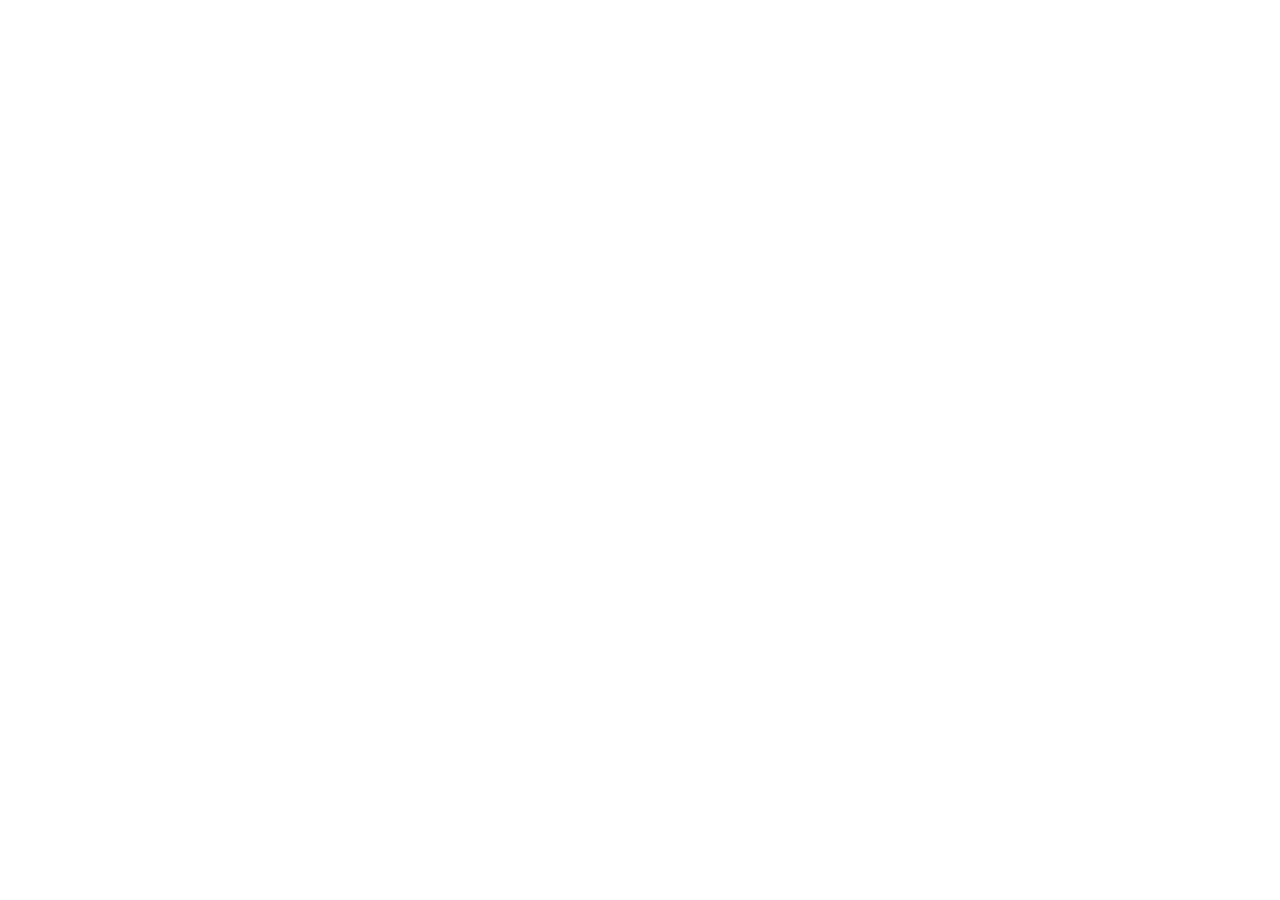
==== Projeto Mobile First/index.html @ 894d4bae "att att" ====
<!DOCTYPE html>
<html lang="en">
<head>
    <meta charset="UTF-8">
    <meta http-equiv="X-UA-Compatible" content="IE=edge">
    <meta name="viewport" content="width=device-width, initial-scale=1.0">
    <title>Mobile First</title>
</head>
<body>
    
</body>
</html>
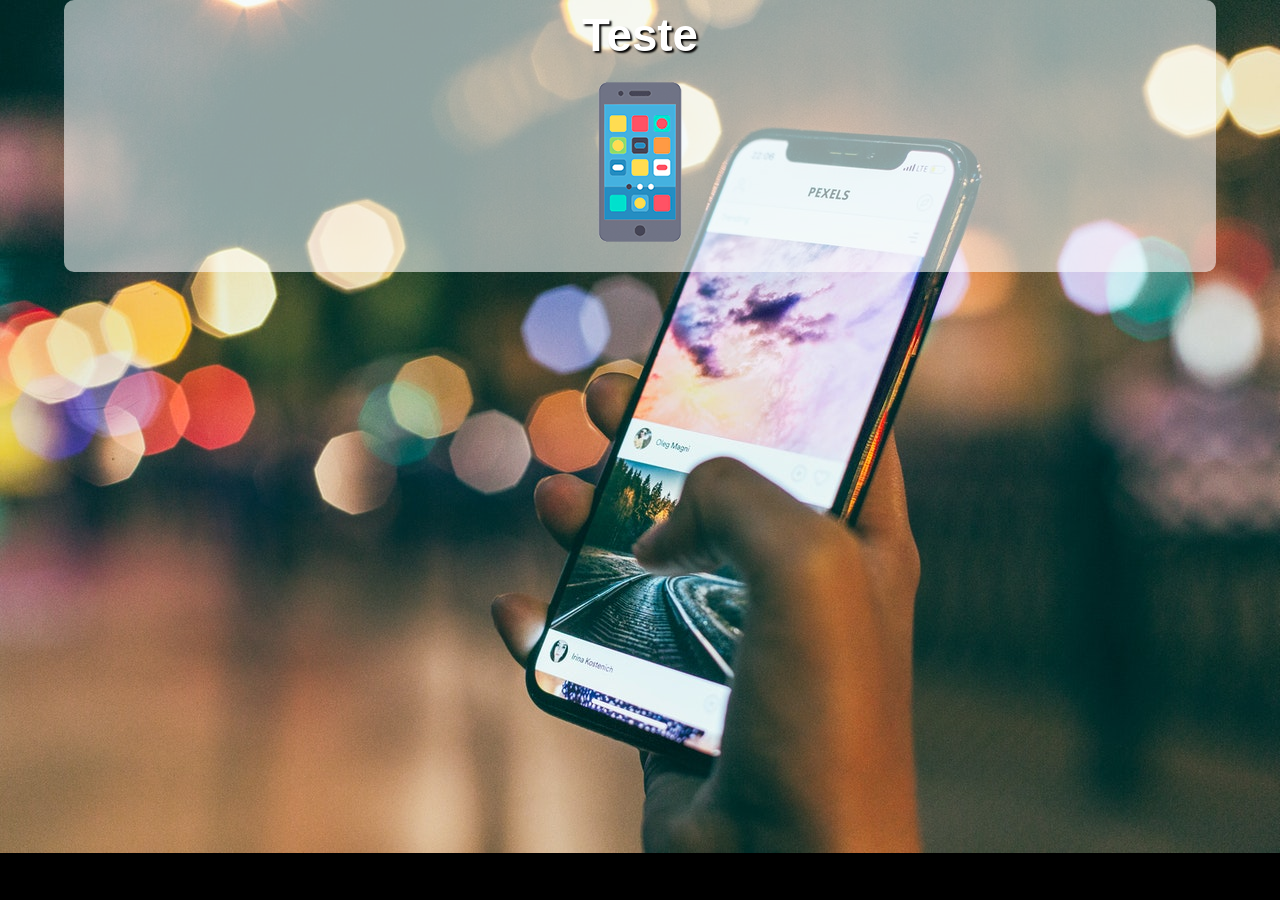
==== commit 1374a7cc: "att att" ====
--- a/Projeto Mobile First/index.html
+++ b/Projeto Mobile First/index.html
@@ -2,11 +2,19 @@
 <html lang="en">
 <head>
     <meta charset="UTF-8">
-    <meta http-equiv="X-UA-Compatible" content="IE=edge">
     <meta name="viewport" content="width=device-width, initial-scale=1.0">
     <title>Mobile First</title>
+    <link rel="stylesheet" href="estilos/style.css" media="all">
+    <link rel="stylesheet" href="mediaquery/style.css">
 </head>
 <body>
-    
+    <main>
+    <h1>Teste</h1>
+    <img id="smart" src="Imagens/icon-phone.png" alt="Acessando via smart">
+    <img id="print" src="Imagens/icon-print.png" alt="via impressora">
+    <img id="pc" src="Imagens/icon-pc.png" alt="Acessando via PC">
+    <img id="tablet" src="Imagens/icon-tablet.png" alt="Acessando via Tablet">
+    <img id="tv" src="Imagens/icon-tv.png" alt="Acessando via TV">
+    </main>
 </body>
 </html>
--- a/Projeto Mobile First/estilos/style.css
+++ b/Projeto Mobile First/estilos/style.css
@@ -0,0 +1,45 @@
+@charset "UTF-8";
+
+/*Mobile First*/
+
+* {
+    font-family: Arial, Helvetica, sans-serif;
+    font-size: 1.3em;
+    margin: 0px;
+    padding: 0px;
+    box-sizing: border-box;
+}
+
+body, html{
+    width: 100vw;
+    height: 100vh;
+    background-color: black;
+    background-image: url("../Imagens/back-phone.jpg");
+    background-repeat: no-repeat;
+}
+
+main{
+
+    background-color: rgba(255, 255, 255, 0.56);
+    width: 90vw;
+    margin: auto;
+    border-radius: 10px;
+    padding: 10px;
+}
+
+h1{
+    text-align: center;
+    color: white;
+    text-shadow: 2px 2px 2px black;
+}
+
+img#smart{display: block;}
+img#pc{display: none;}
+img#print{display: none;}
+img#tv{display: none;}
+img#tablet{display: none;}
+
+img{
+    display: block;
+    margin: auto;
+}
--- a/Projeto Mobile First/mediaquery/style.css
+++ b/Projeto Mobile First/mediaquery/style.css
@@ -0,0 +1,6 @@
+@charset "UTF-8";
+
+
+@media print {
+    
+}
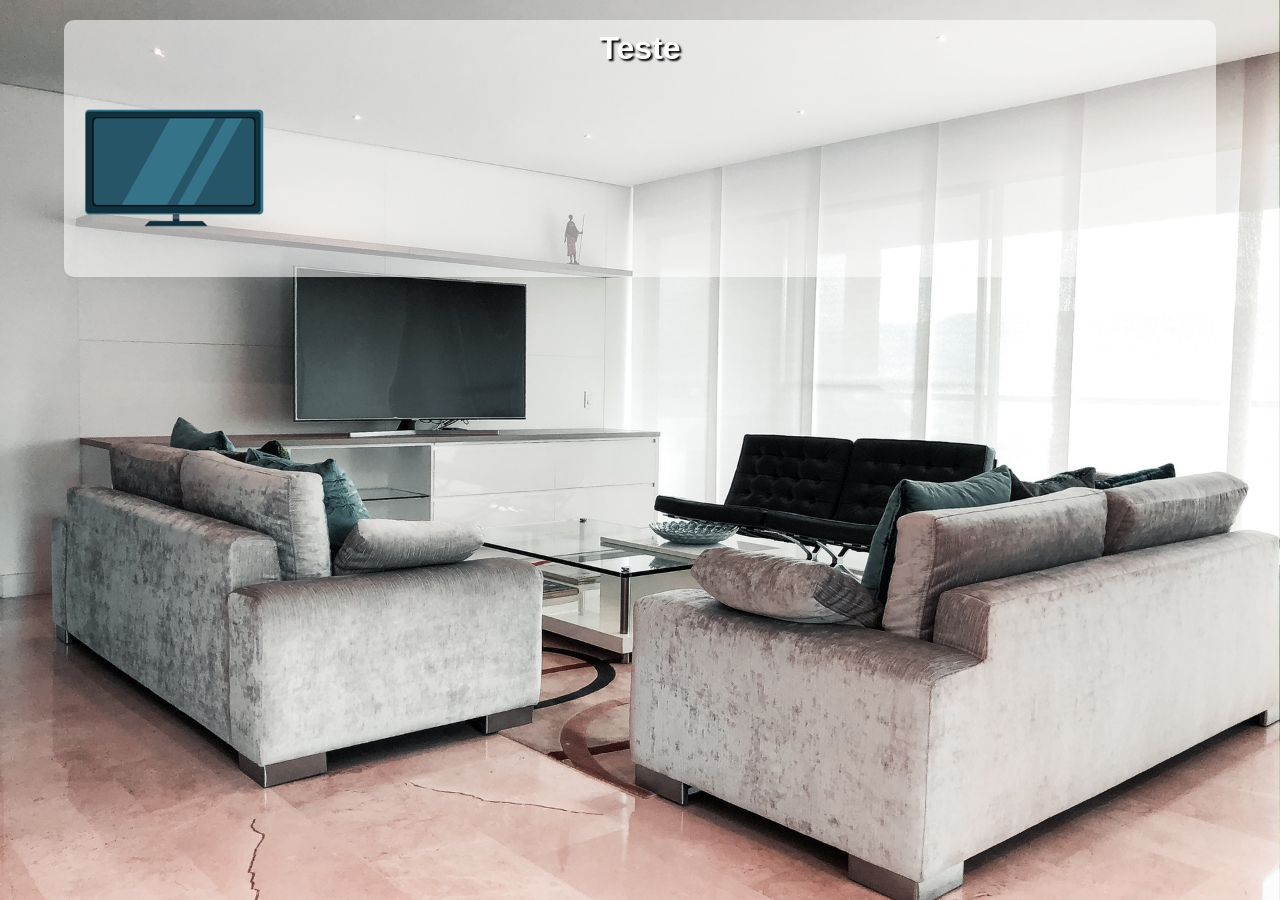
==== commit 70cbf377: "att att" ====
--- a/Projeto Mobile First/index.html
+++ b/Projeto Mobile First/index.html
@@ -4,6 +4,7 @@
     <meta charset="UTF-8">
     <meta name="viewport" content="width=device-width, initial-scale=1.0">
     <title>Mobile First</title>
+    <link rel="stylesheet" href="https://fonts.googleapis.com/css2?family=Material+Symbols+Outlined:opsz,wght,FILL,GRAD@20..48,100..700,0..1,-50..200" />
     <link rel="stylesheet" href="estilos/style.css" media="all">
     <link rel="stylesheet" href="mediaquery/style.css">
 </head>
--- a/Projeto Mobile First/estilos/style.css
+++ b/Projeto Mobile First/estilos/style.css
@@ -4,18 +4,23 @@
 
 * {
     font-family: Arial, Helvetica, sans-serif;
-    font-size: 1.3em;
+    font-size: 1em;
     margin: 0px;
     padding: 0px;
     box-sizing: border-box;
 }
 
-body, html{
+html{
     width: 100vw;
     height: 100vh;
+    
+}    
+body{
     background-color: black;
     background-image: url("../Imagens/back-phone.jpg");
     background-repeat: no-repeat;
+    background-size: cover;
+    background-position: center center;
 }
 
 main{
@@ -23,6 +28,7 @@
     background-color: rgba(255, 255, 255, 0.56);
     width: 90vw;
     margin: auto;
+    margin-top: 20px;
     border-radius: 10px;
     padding: 10px;
 }
@@ -30,16 +36,7 @@
 h1{
     text-align: center;
     color: white;
+    font-size: 2em;
     text-shadow: 2px 2px 2px black;
 }
 
-img#smart{display: block;}
-img#pc{display: none;}
-img#print{display: none;}
-img#tv{display: none;}
-img#tablet{display: none;}
-
-img{
-    display: block;
-    margin: auto;
-}
--- a/Projeto Mobile First/mediaquery/style.css
+++ b/Projeto Mobile First/mediaquery/style.css
@@ -1,6 +1,61 @@
 @charset "UTF-8";
 
+/*Typical Device Breakpoint
+Pequenas telas: até 600px
+Celular: até 600px até 768px
+Tablet: 768px até 992px
+Desktop: 992px até 1200px
+TV: 1200px ou mais
+*/
 
-@media print {
-    
+@media print { /*Impressão*/
+    *{
+        font-family: 'Courier New', Courier, monospace;
+    }
+    main h1{
+        text-shadow: none;
+        color: black;
+    }
+    main{
+        border: 2px solid black;
+    }
+    img#smart{display: none;}
+    img#pc{display: none;}
+    img#print{display: block;}
+    img#tv{display: none;}
+    img#tablet{display: none;}
+}
+
+@media screen and (min-width: 768px) and (max-width:992px){ /*Tablet*/
+    body{
+        background-image: url(../Imagens/back-tablet.jpg);
+    }
+    img#smart{display: none;}
+    img#pc{display: none;}
+    img#print{display: none;}
+    img#tv{display: none;}
+    img#tablet{display: block;}
+}
+
+@media screen and (min-width: 993px) and (max-width:1200px){/*PC*/
+    body{
+        background-image: url(../Imagens/back-pc.jpg);
+    }
+    img#smart{display: none;}
+    img#pc{display: block;}
+    img#print{display: none;}
+    img#tv{display: none;}
+    img#tablet{display: none;}
+}
+
+@media screen and (min-width:1200px){
+    body{
+        background-image: url(../Imagens/back-tv.jpg);
+    }
+    img#smart{display: none;}
+    img#pc{display: none;}
+    img#print{display: none;}
+    img#tv{display: block;}
+    img#tablet{display: none;}
+
 }
